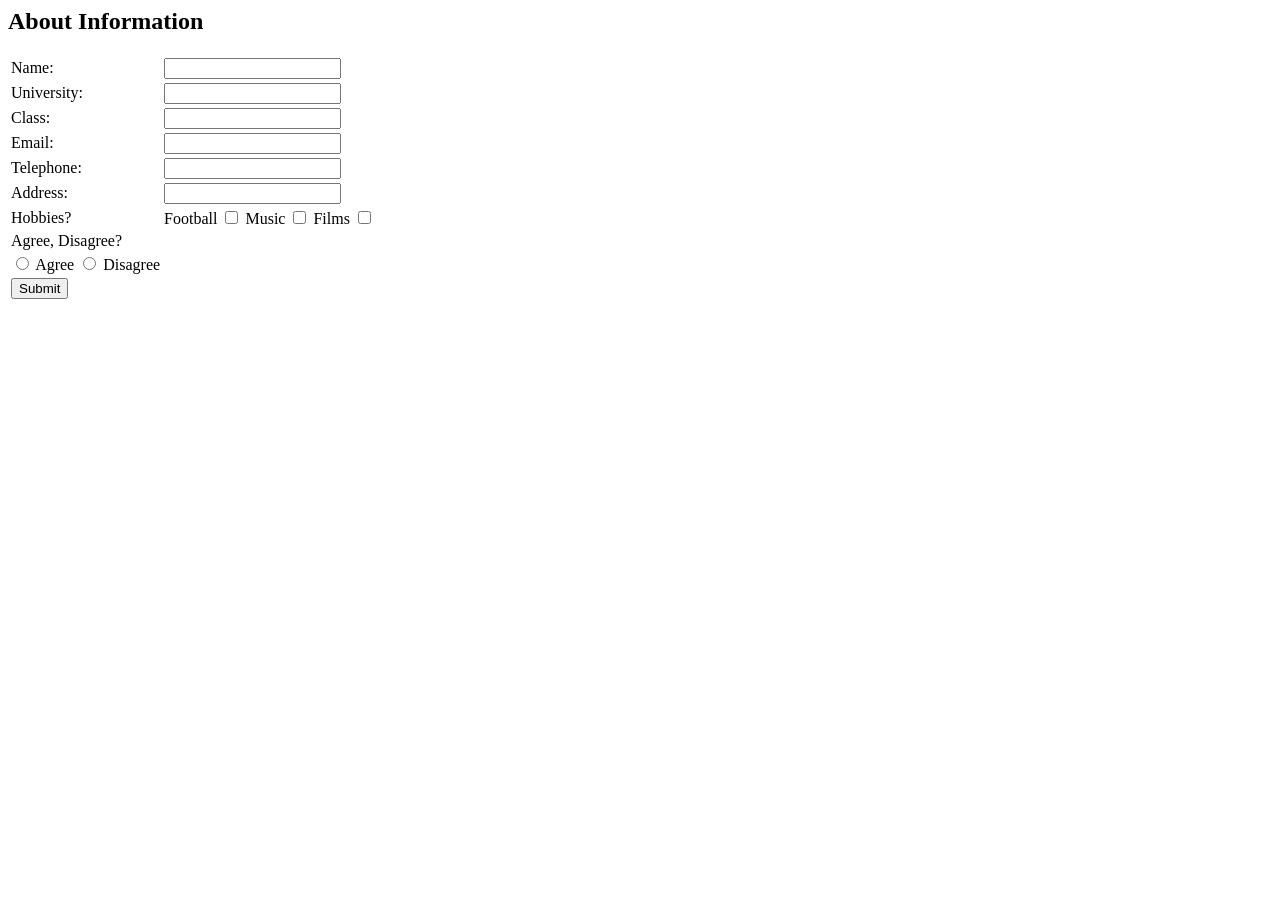
==== Lab02/example.html @ c30e0253 "update" ====
<html>
    <head>
        <meta charset="UTF-8">
        <title>About Lab02</title>
    </head>
    <body>
        <h2>About Information</h2>
        <form action="exmpale.php" method="POST">
            <table>
                <tr>
                    <td><label for="name">Name:</label></td>
                    <td><input type="text" name="name"></td>
                </tr>
                <tr>
                    <td><label for="university">University:</label></td>
                    <td><input type="text" id="university" name="university"></td>
                </tr>
                <tr>
                    <td><label for="class">Class:</label></td>
                    <td><input type="text" id="class" name="class"></td>
                </tr>
                <tr>
                    <td><label for="email">Email:</label></td>
                    <td><input type="email" id="email" name="email"></td>
                </tr>
                <tr>
                    <td><label for="tele">Telephone:</label></td>
                    <td><input type="text" id="telphone" name="telephone"></td>
                </tr>
                <tr>
                    <td><label for="address">Address:</label></td>
                    <td><input type="text" id="address" name="address"></td>
                </tr>
                <tr>
                    <td>Hobbies?</td>
                    <td>
                        <label for="esports">Football</label>
                        <input type="checkbox" id="football" name="hobby[]" value="Football">
                        <label for="music">Music</label>
                        <input type="checkbox" id="music" name="hobby[]" value="Music">
                        <label for="travel">Films</label>
                        <input type="checkbox" id="films" name="hobby[]" value="Films">
                    </td>
                </tr>
                <tr><td>Agree, Disagree?</td></tr>
                <tr>            
                    <td>  
                    <input type="radio" name="control" value="Agree"/>  
                    <label for="agree">Agree</label>  
                    <input type="radio" name="control" value="Disagree"/>  
                    <label for="disagree">Disagree</label>  
                    </td>  
                </tr>
                <tr>
                    <td><input type="submit" id="control" value="Submit"></td>
                </tr>
            </table>
        </form>
    </body>
</html>
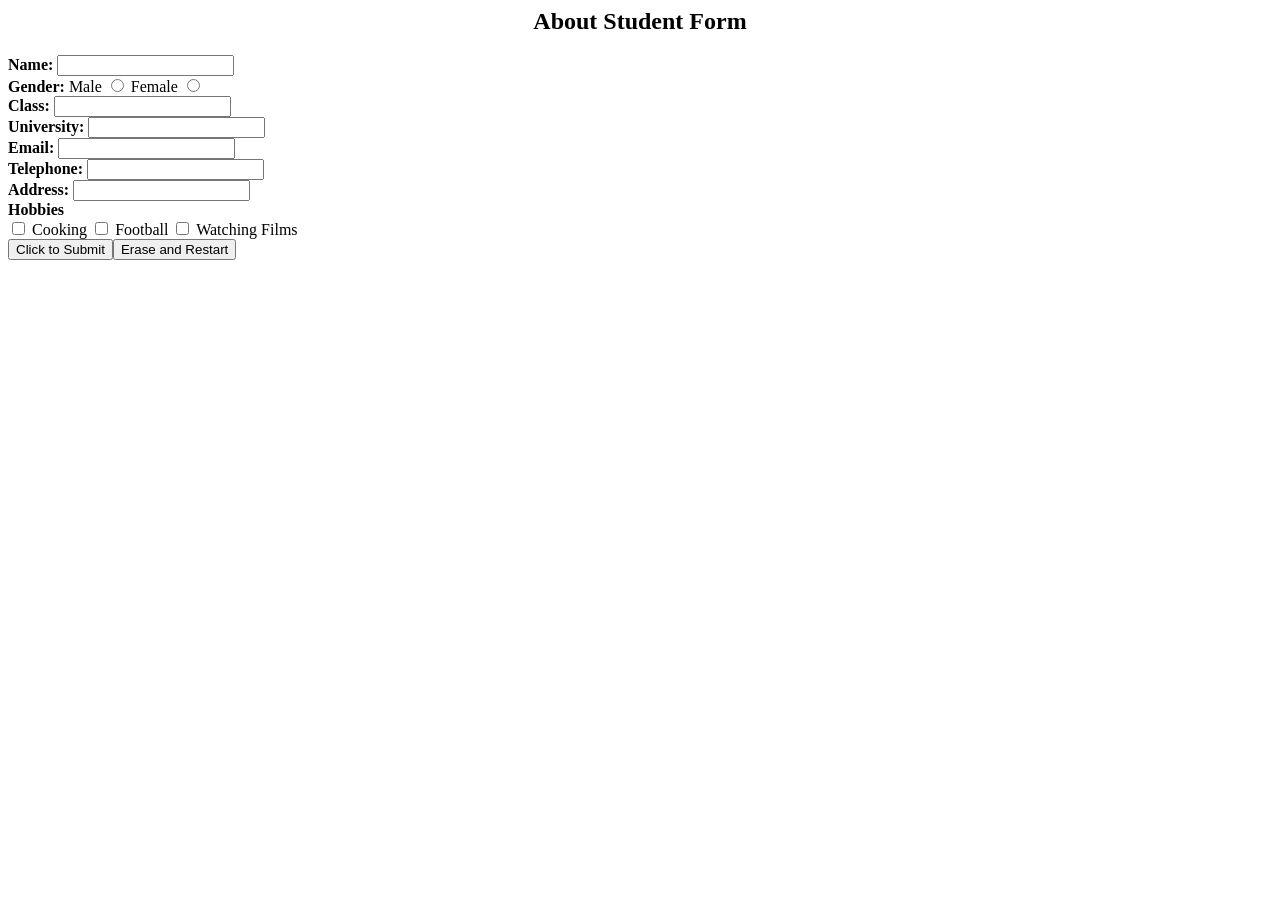
==== commit d69968a3: "update again" ====
--- a/Lab02/example.html
+++ b/Lab02/example.html
@@ -1,60 +1,36 @@
 <html>
-    <head>
-        <meta charset="UTF-8">
-        <title>About Lab02</title>
-    </head>
-    <body>
-        <h2>About Information</h2>
-        <form action="exmpale.php" method="POST">
-            <table>
-                <tr>
-                    <td><label for="name">Name:</label></td>
-                    <td><input type="text" name="name"></td>
-                </tr>
-                <tr>
-                    <td><label for="university">University:</label></td>
-                    <td><input type="text" id="university" name="university"></td>
-                </tr>
-                <tr>
-                    <td><label for="class">Class:</label></td>
-                    <td><input type="text" id="class" name="class"></td>
-                </tr>
-                <tr>
-                    <td><label for="email">Email:</label></td>
-                    <td><input type="email" id="email" name="email"></td>
-                </tr>
-                <tr>
-                    <td><label for="tele">Telephone:</label></td>
-                    <td><input type="text" id="telphone" name="telephone"></td>
-                </tr>
-                <tr>
-                    <td><label for="address">Address:</label></td>
-                    <td><input type="text" id="address" name="address"></td>
-                </tr>
-                <tr>
-                    <td>Hobbies?</td>
-                    <td>
-                        <label for="esports">Football</label>
-                        <input type="checkbox" id="football" name="hobby[]" value="Football">
-                        <label for="music">Music</label>
-                        <input type="checkbox" id="music" name="hobby[]" value="Music">
-                        <label for="travel">Films</label>
-                        <input type="checkbox" id="films" name="hobby[]" value="Films">
-                    </td>
-                </tr>
-                <tr><td>Agree, Disagree?</td></tr>
-                <tr>            
-                    <td>  
-                    <input type="radio" name="control" value="Agree"/>  
-                    <label for="agree">Agree</label>  
-                    <input type="radio" name="control" value="Disagree"/>  
-                    <label for="disagree">Disagree</label>  
-                    </td>  
-                </tr>
-                <tr>
-                    <td><input type="submit" id="control" value="Submit"></td>
-                </tr>
-            </table>
-        </form>
-    </body>
+<head>
+    <title>Lab02</title>
+</head>
+<body>
+<h2 style="text-align:center">About Student Form</h2>
+<form action="example.php" method="POST">
+    <b>Name: </b><input type="text" name="name">
+    <br />
+    <b>Gender:</b> Male <input type="radio" name="gender" value="Male"> Female <input type="radio" name="gender" value="Female">
+    <br />
+    <b>Class:</b> <input type="text" name="class">
+    <br />
+    <b>University:</b> <input type="text" name="university">
+    <br />
+    <b>Email:</b> <input type="text" name="email">
+    <br />
+    <b>Telephone:</b> <input type="text" name="telephone">
+    <br />
+    <b>Address:</b> <input type="text" name="address">
+    <br />
+    <b>Hobbies</b>
+    <br />
+    <input type="checkbox" id="cooking" name="hobby[]" value="Cooking" />
+    <label for="cooking"> Cooking</label>
+    <input type="checkbox" id="football" name="hobby[]" value="Football" />
+    <label for="football"> Football</label>
+    <input type="checkbox" id="films" name="hobby[]" value="Watching Films" />
+    <label for="films"> Watching Films</label>
+    <br />
+
+    <input type="submit" value="Click to Submit" /><input type="reset" value="Erase and Restart" />
+</form>
+</body>
+
 </html>
